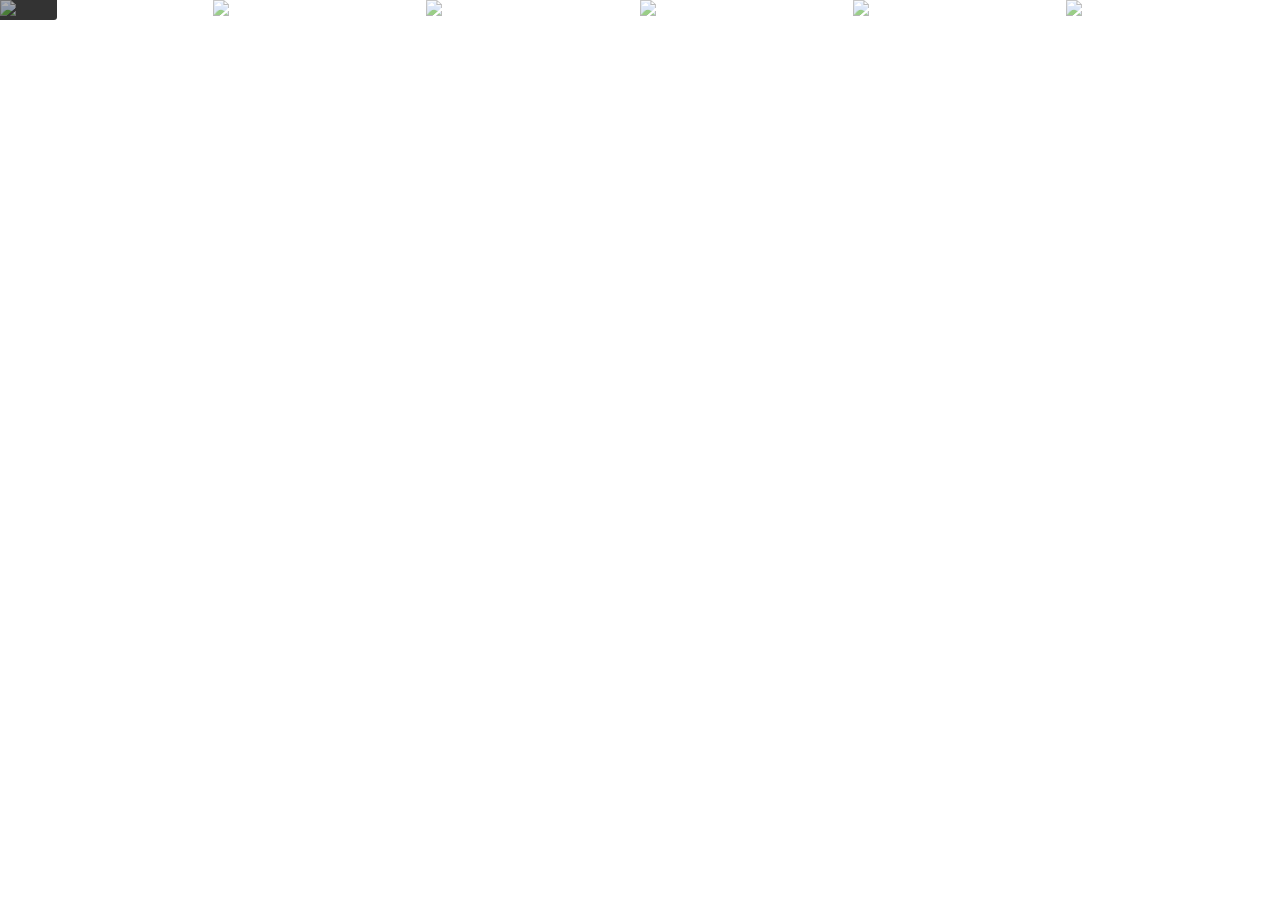
==== slide/index.html @ 77507bd4 "add" ====
<!DOCTYPE html>
<html lang="en">
<head>
    <meta charset="UTF-8">
    <meta http-equiv="X-UA-Compatible" content="IE=edge">
    <meta name="viewport" content="width=device-width, initial-scale=1.0">
    <link rel="stylesheet" href="assets/css/style.css">
    <title>Document</title>
 </head>
 <body>
   <script src="./assets/js/main.js"></script>
    <div class="container">
        <div class="slides">
          <div class="numbertext">1 / 6</div>
            <img src="https://media.bantmag.com/wp-content/uploads/2021/05/smiling-friends-1.jpg" style="width:100%">
        </div>
      
        <div class="slides">
          <div class="numbertext">2 / 6</div>
            <img src="https://blog.n11.com/wp-content/uploads/2016/08/cocuklarin-en-sevdigi-tasitli-cizgi-filmler-11.jpg" style="width:100%">
        </div>
      
        <div class="slides">
          <div class="numbertext">3 / 6</div>
            <img src="https://media.bantmag.com/wp-content/uploads/2019/08/ekran-resmi-2019-08-27-23.34.00-800x569.png" style="width:100%">
        </div>
      
        <div class="slides">
          <div class="numbertext">4 / 6</div>
            <img src="https://blog.n11.com/wp-content/uploads/2017/06/cizgi-film-tom-ve-jerry.jpg" style="width:100%">
        </div>
      
        <div class="slides">
          <div class="numbertext">5 / 6</div>
            <img src="https://blog.n11.com/wp-content/uploads/2017/06/cizgi-film-casper.jpg" style="width:100% ">
        </div>
      
        <div class="slides">
          <div class="numbertext">6 / 6</div>
            <img src="https://blog.n11.com/wp-content/uploads/2017/06/cizgi-film-2-800x569.jpg" style="width:100% ">
        </div>

        <a class="prev" onclick="plusSlides(-1)"><svg xmlns="http://www.w3.org/2000/svg" width="25" height="25"  fill="currentColor" class="bi bi-arrow-left-square-fill" viewBox="0 0 16 16">
          <path d="M16 14a2 2 0 0 1-2 2H2a2 2 0 0 1-2-2V2a2 2 0 0 1 2-2h12a2 2 0 0 1 2 2v12zm-4.5-6.5H5.707l2.147-2.146a.5.5 0 1 0-.708-.708l-3 3a.5.5 0 0 0 0 .708l3 3a.5.5 0 0 0 .708-.708L5.707 8.5H11.5a.5.5 0 0 0 0-1z"/>
        </svg></a>
        <a class="next" onclick="plusSlides(1)"><svg xmlns="http://www.w3.org/2000/svg" width="25" height="25" fill="currentColor" class="bi bi-arrow-right-square-fill" viewBox="0 0 16 16">
          <path d="M0 14a2 2 0 0 0 2 2h12a2 2 0 0 0 2-2V2a2 2 0 0 0-2-2H2a2 2 0 0 0-2 2v12zm4.5-6.5h5.793L8.146 5.354a.5.5 0 1 1 .708-.708l3 3a.5.5 0 0 1 0 .708l-3 3a.5.5 0 0 1-.708-.708L10.293 8.5H4.5a.5.5 0 0 1 0-1z"/>
        </svg></a>
      
        <div class="row">
          <div class="column">
            <img class="demo cursor" src="https://media.bantmag.com/wp-content/uploads/2021/05/smiling-friends-1.jpg" style="width:100%" onclick="currentSlide(1)" >
          </div>
          <div class="column">
            <img class="demo cursor" src="https://blog.n11.com/wp-content/uploads/2016/08/cocuklarin-en-sevdigi-tasitli-cizgi-filmler-11.jpg" style="width:100%" onclick="currentSlide(2)" >
          </div>
          <div class="column">
            <img class="demo cursor" src="https://media.bantmag.com/wp-content/uploads/2019/08/ekran-resmi-2019-08-27-23.34.00-800x569.png" style="width:100%" onclick="currentSlide(3)" >
          </div>
          <div class="column">
            <img class="demo cursor" src="http://www.arcadium.com.tr/Blog/wp-content/uploads/2018/05/maxresdefault-1-1024x675.jpg" style="width:100%" onclick="currentSlide(4)" >
          </div>
          <div class="column">
            <img class="demo cursor" src="https://blog.n11.com/wp-content/uploads/2017/06/cizgi-film-casper.jpg" style="width:100%" onclick="currentSlide(5)" >
          </div>
          <div class="column">
            <img class="demo cursor" src="https://blog.n11.com/wp-content/uploads/2017/06/cizgi-film-2-800x569.jpg" style="width:100%;" onclick="currentSlide(6)" >
          </div>
        </div>
      </div>
</body>
</html>
---- slide/assets/css/style.css ----
*{
  box-sizing: border-box;
  margin: 0;
  padding: 0;
}
.container{
  position: relative; 
}
.slides{
  display: none;
}
.cursor{
  cursor: pointer;
}
.prev,.next{
  cursor: pointer;
  position: absolute;
  top: 40%;
  width: auto;
  padding: 16px;
  margin-top: -50px;
  color: white;
  font-weight: bold;
  font-size: 20px;
  border-radius: 0 3px 3px 0;
  user-select: none;
}
.next {
  right: 0;
  border-radius: 3px 0 0 3px;
}
.prev:hover,.next:hover{
  background-color: rgba(0, 0, 0, 0.8);
}
.numbertext {
  color: #f2f2f2;
  font-size: 12px;
  padding: 8px 12px;
  position: absolute;
  top: 0;
}
.caption-container {
  text-align: center;
  background-color: #222;
  padding: 2px 16px;
  color: white;
}
.row:after {
  content: "";
  display: table;
  clear: both;
}

.column {
  float: left;
  width: 16.66%;
}

.demo {
  opacity: 0.6;
}
.active,.demo:hover{
  opacity: 1;
}
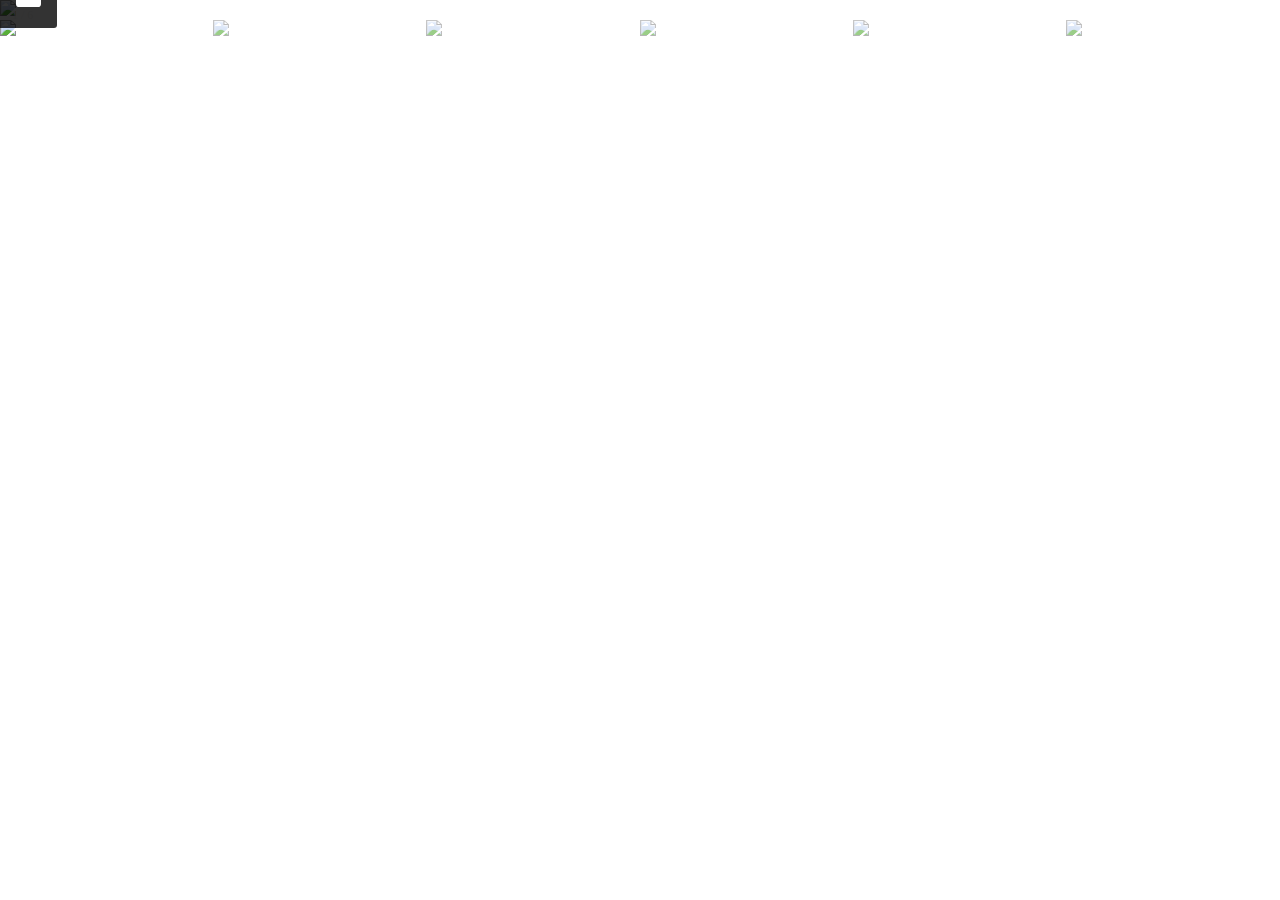
==== commit df22d3fe: "add" ====
--- a/slide/index.html
+++ b/slide/index.html
@@ -8,12 +8,11 @@
     <title>Document</title>
  </head>
  <body>
-   <script src="./assets/js/main.js"></script>
-    <div class="container">
-        <div class="slides">
-          <div class="numbertext">1 / 6</div>
-            <img src="https://media.bantmag.com/wp-content/uploads/2021/05/smiling-friends-1.jpg" style="width:100%">
-        </div>
+   <div class="container">
+     <div class="slides">
+       <div class="numbertext">1 / 6</div>
+       <img src="https://media.bantmag.com/wp-content/uploads/2021/05/smiling-friends-1.jpg" style="width:100%">
+      </div>
       
         <div class="slides">
           <div class="numbertext">2 / 6</div>
@@ -37,9 +36,9 @@
       
         <div class="slides">
           <div class="numbertext">6 / 6</div>
-            <img src="https://blog.n11.com/wp-content/uploads/2017/06/cizgi-film-2-800x569.jpg" style="width:100% ">
+          <img src="https://blog.n11.com/wp-content/uploads/2017/06/cizgi-film-2-800x569.jpg" style="width:100% ">
         </div>
-
+        
         <a class="prev" onclick="plusSlides(-1)"><svg xmlns="http://www.w3.org/2000/svg" width="25" height="25"  fill="currentColor" class="bi bi-arrow-left-square-fill" viewBox="0 0 16 16">
           <path d="M16 14a2 2 0 0 1-2 2H2a2 2 0 0 1-2-2V2a2 2 0 0 1 2-2h12a2 2 0 0 1 2 2v12zm-4.5-6.5H5.707l2.147-2.146a.5.5 0 1 0-.708-.708l-3 3a.5.5 0 0 0 0 .708l3 3a.5.5 0 0 0 .708-.708L5.707 8.5H11.5a.5.5 0 0 0 0-1z"/>
         </svg></a>
@@ -68,5 +67,6 @@
           </div>
         </div>
       </div>
+      <script src="./assets/js/main.js"></script>
 </body>
 </html>